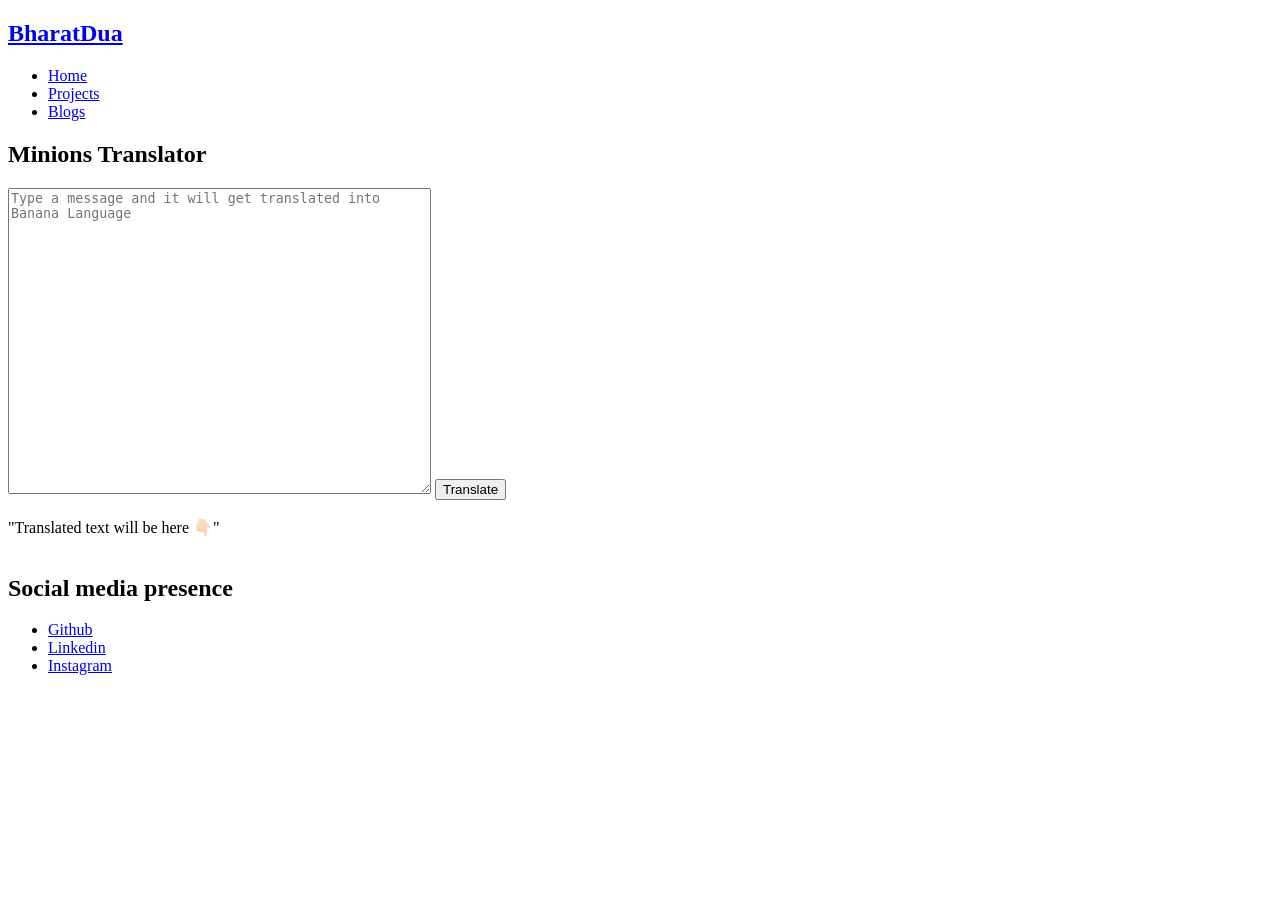
==== index.html @ 66b89556 "initial commit" ====
<!DOCTYPE html>
<html lang="en">
  <head>
    <meta charset="UTF-8" />
    <meta http-equiv="X-UA-Compatible" content="IE=edge" />
    <meta name="viewport" content="width=device-width, initial-scale=1.0" />
    <title>Talk banana</title>
    <link rel="stylesheet" href="banana_css.css" />
  </head>
  <body>
    <!-- navbar-brand -->
    <nav>
      <div class="navbar container">
        <div class="nav-brand-name">
          <h1 class="navbar-heading"><a href="/index.html">BharatDua</a></h1>
        </div>

        <!-- navbar-menu -->
        <ul class="nav-menu-list">
          <li class="nav-items">
            <a class="link link-active" href="/index.html" class="link">Home</a>
          </li>
          <li class="nav-items">
            <a href="/projects.html" class="link">Projects</a>
          </li>
          <li class="nav-items">
            <a href="/Blogs.html" class="link">Blogs</a>
          </li>
        </ul>
      </div>
    </nav>
    <!-- container -->
    <div class="main-section">
      <h2 class="tm">Minions Translator</h2>
      <!-- <p class="tm-p"></p> -->
      <textarea
        name="input"
        id="txt-input"
        cols="50"
        rows="20"
        placeholder="Type a message and it will get translated into Banana Language"
      ></textarea>

      <!-- Translate button -->
      <button class="translate-btn">Translate</button>
      <br>
      <!-- Translate heading section -->
      <div class="translate-text">
        <br>
        "Translated text will be here 👇🏻"
        
      </div>
      <br>
      <div class="output-txtarea">
      
      </div>
    </div>
    <script src="/app.js"></script>
    <!-- footer -->
    <div class="footer text-center">
        <h2 class="tech-head">Social media presence</h2>
        <ul class="nav-menu-list text-center">
          <li class="nav-items"><a href="https://github.com/Bharat-Dua?tab=overview&from=2021-08-01&to=2021-08-31" target="_blank" class="link">Github</a></li>
          <li class="nav-items"><a href="https://www.linkedin.com/feed/" target="_blank" class="link">Linkedin</a></li>
          <li class="nav-items"><a href="https://www.instagram.com/" target="_blank" class="link">Instagram</a></li>
        </ul>
      </div>
  </body>
</html>
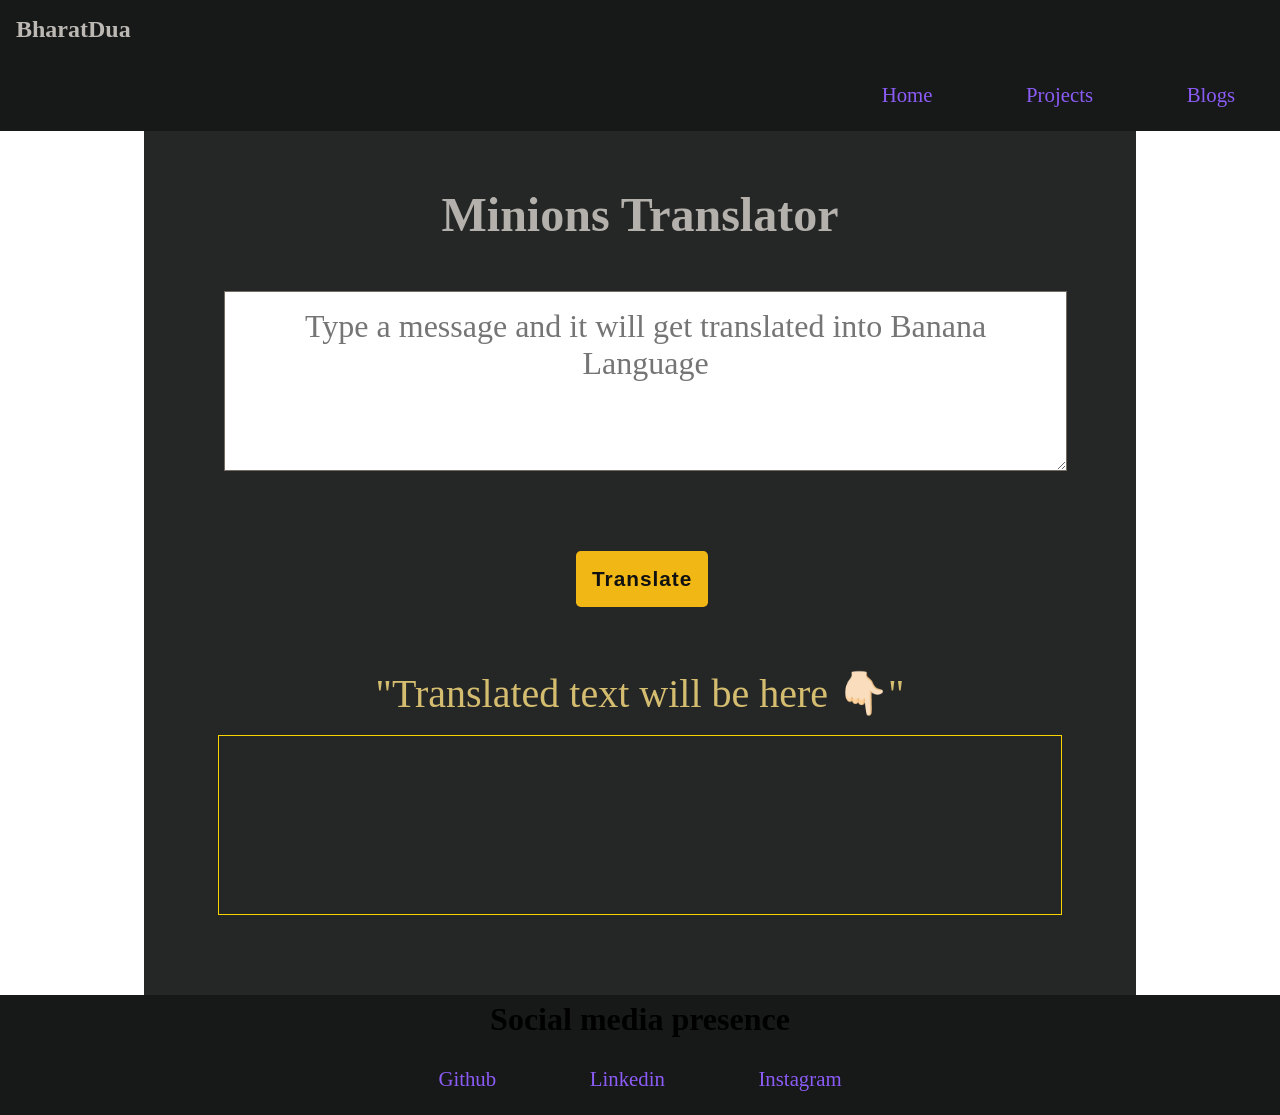
==== commit 9c53ad2c: "change name of styling file" ====
--- a/index.html
+++ b/index.html
@@ -5,7 +5,7 @@
     <meta http-equiv="X-UA-Compatible" content="IE=edge" />
     <meta name="viewport" content="width=device-width, initial-scale=1.0" />
     <title>Talk banana</title>
-    <link rel="stylesheet" href="banana_css.css" />
+    <link rel="stylesheet" href="minion_css.css" />
   </head>
   <body>
     <!-- navbar-brand -->
--- a/minion_css.css
+++ b/minion_css.css
@@ -0,0 +1,164 @@
+/* color palette */
+:root {
+    --darkreader-text--primary-color: #7d58d4;
+    --darkreader-bg--off-white: #252728;
+    --darkreader-text--off-white: #c3c1be;
+    --darkreader-text--dark-gray: #aeaaa4;
+    --darkreader-bg--black-color: #171818;
+    --darkreader-bg--btn-color: #602396;
+    --darkreader-text--btn-color: #8541c1;
+    --darkreader-border--btn-color: #562187;
+  }
+  :root {
+    --primary-color: #8b5cf6;
+    --off-white: #f3f4f6;
+    --dark-gray: #303338;
+    --black-color: #111;
+    --btn-color: #892cdc;
+  }
+  
+  :root {
+    --darkreader-neutral-background: #1c1e1f;
+    --darkreader-neutral-text: #bcb8b4;
+    --darkreader-selection-background: #0d4b96;
+    --darkreader-selection-text: #c9c7c5;
+  }
+  /* reset */
+  * {
+    margin: 0px;
+    padding: 0px;
+    box-sizing: border-box;
+  }
+  
+  /* body */
+  body {
+    margin: 0px auto;
+  }
+  /* navbar section */
+  .navbar-heading {
+    padding: 1rem;
+  }
+  .navbar-heading a {
+    color: #bcb8b4;
+    text-decoration: none;
+  }
+  nav,
+  .footer {
+    background-color: var(--darkreader-bg--black-color);
+  }
+  .nav-menu-list {
+    text-align: right;
+  }
+  .nav-menu-list li a:hover {
+    color: var(--dark-gray);
+  }
+  .nav-items a {
+    color: var(--primary-color);
+    list-style-type: none;
+    text-decoration: none;
+    padding: 0px 1.3rem;
+    font-size: 1.3rem;
+  }
+  /* .nav-items a:hover {
+      color: var(--dark-gray);
+    } */
+  .nav-menu-list .nav-items {
+    list-style-type: none;
+    display: inline-block;
+    padding: 1.5rem;
+  }
+  /* container start */
+  .main-section {
+    background-color: rgb(37, 39, 39);
+    /* padding-bottom: 3rem; */
+    font-family: "Montserrat", san-serif;
+    padding-bottom: 5rem;
+    margin: 0 9rem;
+    /* width: 100vh; */
+  }
+  .tm {
+    color: rgb(180, 177, 172);
+    text-align: center;
+    font-size: 3rem;
+    height: 5rem;
+    /* padding: 4rem 1rem 4rem 1rem; */
+  
+    padding: 3rem 1rem 0rem 1rem;
+  }
+  /* .tm-p {
+    font-size: 1.5em;
+    max-width: 35em;
+    margin-left: auto;
+    margin-right: auto;
+    max-width: 1000px;
+  } */
+  #txt-input {
+    border: 1px solid #746c61;
+    width: 85%;
+    height: 20vh;
+    display: block;
+    margin: 5rem;
+    margin-bottom: 4rem;
+    padding: 1rem;
+    font-size: 2rem;
+    text-align: center;
+    font-family: "Montserrat";
+  }
+  /* translate button */
+  .translate-btn {
+    font-weight: 600;
+    border: none;
+    text-align: center;
+    cursor: pointer;
+    margin: 1rem 27rem;
+    padding: 1rem;
+    font-size: 1.3rem;
+    border-radius: 0.3rem;
+    letter-spacing: 1px;
+    color: var(--black-color);
+    background-color: #f1b714;
+    font-weight: 700;
+  }
+  
+  .translate-btn:hover {
+    background-color: var(--black-color);
+    color: white;
+  }
+  /* translate heading section */
+  .translate-text{
+    font-size: 2.5rem;
+    color: #d5bd70;
+    text-align: center;
+    font-weight: lighter;
+  }
+  /* output textarea */
+  .output-txtarea{
+    border: 1px solid rgb(250, 212, 0);
+      height: 20vh;
+      width: 85%;
+      margin: auto;
+      padding-bottom: 1rem;
+      font-style: normal;
+      font-size: 2rem;
+      text-align: center;
+  }
+  
+  
+  .footer li:hover {
+    background-color: #303338;
+    border-radius: 5rem;
+    padding: 1rem;
+  }
+  .footer a:hover {
+    color: #1c1e1f;
+  }
+  /* utility classes */
+  h2 {
+    font-size: 2rem;
+    line-height: 1.5;
+    font-weight: 550;
+  }
+  .text-center {
+    text-align: center;
+  }
+  
